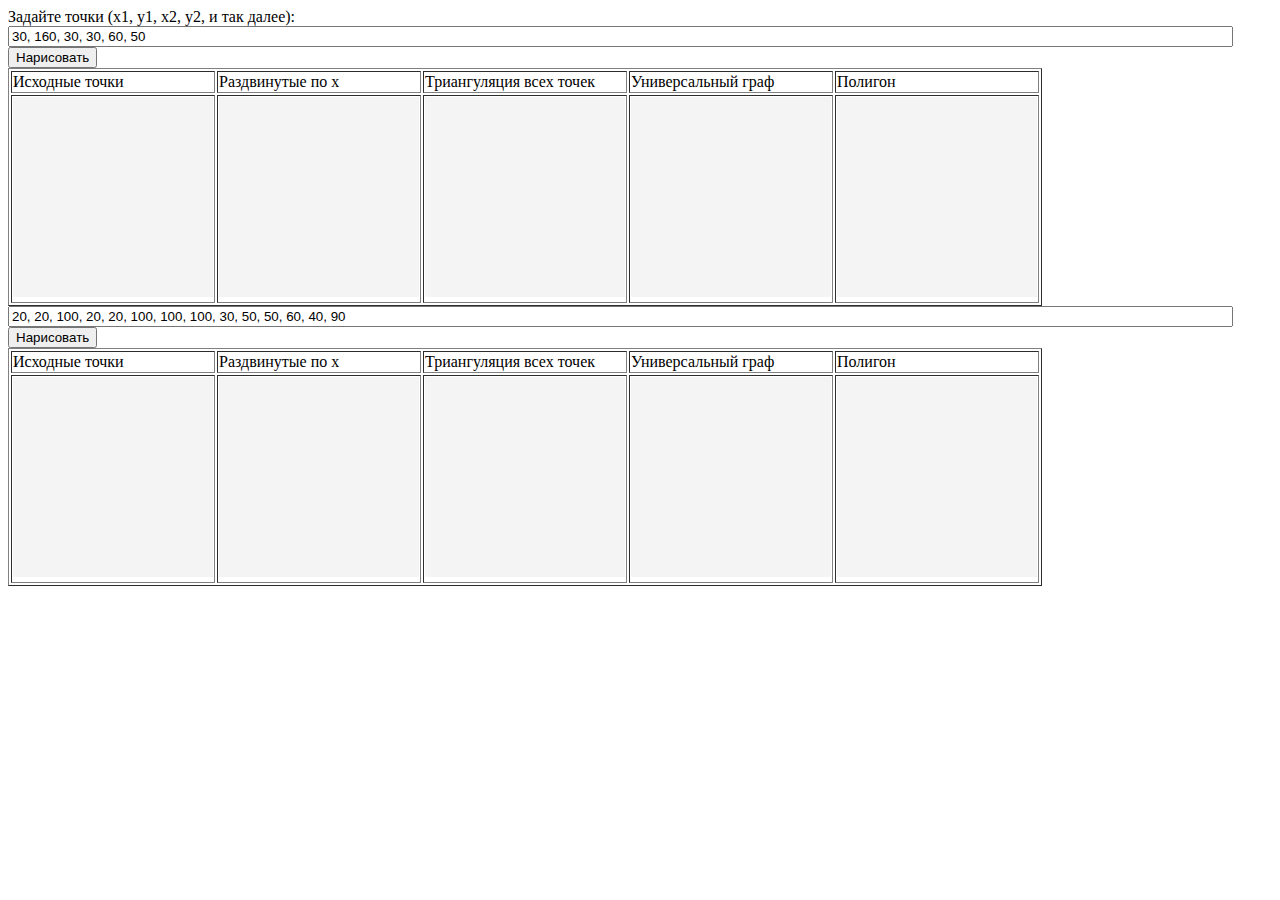
==== enlarge.html @ 0207de4c "minmax" ====
<!DOCTYPE html>
<html>

<head>
    <meta charset="utf-8">
    <title>Триангуляция множества точек</title>
    <!-- https://neerc.ifmo.ru/wiki/index.php?title=Триангуляция_полигонов_(ушная_%2B_монотонная) -->
    <!-- http://grafika.me/node/175 -->
    <!-- https://www.npmjs.com/package/earcut -->
    <!-- Алгоритм триангуляции Делоне методом заметающей прямой https://habr.com/ru/post/445048/ -->
    <!-- https://github.com/Vemmy124/Delaunay-Triangulation-Algorithm -->
</head>

<body>
    <label>Задайте точки (x1, y1, x2, y2, и так далее):</label><br>
    <!--
    // 20, 20, 100, 20, 100, 100, 20, 100
    // 10, 10, 100, 10, 100, 100, 10, 100, 60, 60
    // 10, 10, 100, 10, 100, 120, 50, 120, 60, 20, 140, 80
    // 10, 10, 100, 10, 150, 120, 50, 140, 60, 60, 40, 80, 70, 80
    // 10, 10, 160, 10, 160, 160, 10, 160, 40, 80, 70, 30
    // 30, 30, 160, 30, 160, 160, 30, 160, 70, 50, 40, 80
    -->
    <input id="points1" value="30, 160, 30, 30, 60, 50" size="150" type="text" />
    <input type="button" onclick="update('1')" value="Нарисовать" />
    <table border=1>
        <tr>
            <td>Исходные точки</td>
            <td>Раздвинутые по x</td>
            <!--<td>Триангуляция выпуклой оболочки</td>-->
            <td>Триангуляция всех точек</td>
            <td>Универсальный граф</td>
            <td>Полигон</td>
        </tr>
        <tr><td><canvas id="canvas11" width="200" height="200" style="background: #F4F4F4;"></canvas></td>
            <td><canvas id="canvas12" width="200" height="200" style="background: #F4F4F4;"></canvas></td>
            <td><canvas id="canvas13" width="200" height="200" style="background: #F4F4F4;"></canvas></td>
            <td><canvas id="canvas14" width="200" height="200" style="background: #F4F4F4;"></canvas></td>
            <td><canvas id="canvas15" width="200" height="200" style="background: #F4F4F4;"></canvas></td>
        </tr>
    </table>
    <!--
    // 20, 20, 100, 20, 20, 100, 100, 100
    // 20, 20, 100, 20, 20, 100, 100, 100, 30, 50, 50, 60, 40, 90
    // 10, 10, 160, 10, 10, 160, 160, 160, 50, 40, 130, 90
    // 30, 30, 160, 30, 160, 160, 30, 160, 140, 50, 60, 60
    -->
    <input id="points2" value="20, 20, 100, 20, 20, 100, 100, 100, 30, 50, 50, 60, 40, 90" size="150" type="text" />
    <input type="button" onclick="update('2')" value="Нарисовать" />
    <table border=1>
        <tr>
            <td>Исходные точки</td>
            <td>Раздвинутые по x</td>
            <!--<td>Триангуляция выпуклой оболочки</td>-->
            <td>Триангуляция всех точек</td>
            <td>Универсальный граф</td>
            <td>Полигон</td>
        </tr>
        <tr><td><canvas id="canvas21" width="200" height="200" style="background: #F4F4F4;"></canvas></td>
            <td><canvas id="canvas22" width="200" height="200" style="background: #F4F4F4;"></canvas></td>
            <td><canvas id="canvas23" width="200" height="200" style="background: #F4F4F4;"></canvas></td>
            <td><canvas id="canvas24" width="200" height="200" style="background: #F4F4F4;"></canvas></td>
            <td><canvas id="canvas25" width="200" height="200" style="background: #F4F4F4;"></canvas></td>
       </tr>
    </table>
   <script>
        var Point = function(x, y) {
            this.x = x;
            this.y = y;
        };
        var radius = 5; delta = new Point(-20,20);
        document.getElementById("canvas11").addEventListener('mouseup', getPosition);
        document.getElementById("canvas21").addEventListener('mouseup', getPosition);
        // Event will be a click event which can be retrieved as first parameter 
        // in the addEventListener(function(event){});
        function getPosition(event){
            rect = event.target.getBoundingClientRect();
            x = event.clientX - rect.left; // x == the location of the click in the document - the location (relative to the left) of the canvas in the document
            y = event.clientY - rect.top; // y == the location of the click in the document - the location (relative to the top) of the canvas in the document
            // This method will handle the coordinates and will draw them in the canvas.
            //drawCoordinates(canvas,x,y);
            points_set = (event.target.id == 'canvas11')?'1':'2';
            updatePoints(points_set, new Point(x, y));
            update(points_set);
        };

        function updatePoints(points_set, point = undefined){
            _points = document.getElementById('points'+points_set);
            points_list = getpoints(_points);
            if (point) {
                near_points = false;
                for(i=0; i<points_list.length; i++){
                    p = points_list[i];
                    near_points = near_points || skal(p, point, point) <= radius*radius;
                    if (near_points) break;
                };
                if (near_points) {
                    points_list.splice(i,1);
                }
                else {
                    points_list.push(point);
                }
            };
            if (points_set=='1') {
                points = [...(new Set(points_list))].sort((a,b)=>(a.x<b.x || (a.x==b.x && a.y>b.y)?-1:1));
            };
            document.getElementById('points'+points_set).value = points.map(p=>[p.x,p.y].join(', ')).join(', ');
            return points;
        };

        function enlarge(points_set){
            // точки
            // 0 30,160
            // 1 30,30
            // 2 60,50
            // "галочки" - приводим к неотрицательным свободным коэффициентам
            // 0 0,1 abs(0+130*a)
            // 1 0,2 abs(-30+110*a) = abs(30-110*a)
            // 2 1,2 abs(-30-20*a)  = abs(30+20*a)
            // пересечения галочек - 2 решения (или 1 при одинаковых наклонах)
            // abs(u+v*a)=abs(u_+v_*a)
            // 30-110*a=30+20*a либо 30-110*a=-30-20*a
            // a=0 либо a=2/3
            // при a=9 (0, 30, 30) при a=2/3 (130/3, 130/3, 130/3)
            // abs(u)+a*v*sign(u) = abs(u_)+a*v_*sign(v_)
            // 0 0,1+0,2 30+20*a
            // 1 0,1+1,2 30+150*a
            // 2 0,2+1,2 0+130*a
            // compares
            // 0 0,1+0,2;1,2+0,2 a = -3/28 x = (30-240/14, 30-45/14, 60-75/14) = (180/14, 375/14, 765/14) dist = 195/14
            // 1 0,1+1,2;1,2+0,2 a = -1/5 x = (30-32, 30-6, 60-10) = (-2, 24, 50) dist = 26 = 364/14
            _points = document.getElementById('points'+points_set);
            points_list = getpoints(_points);
            points = [...(new Set(points_list))];//.sort((a,b)=>(a.x<b.x || (a.x==b.x && a.y>b.y)?-1:1));
            birds = [];
            for (i=0; i<points.length-1; i++) {
                for (j=i+1; j<points.length; j++) {
                    u = points[i].x - points[j].x;
                    v = points[i].y - points[j].y;
                    //if (u >= 0) {
                    birds.push([u,v]);
                    //}
                    //else {
                        //birds.push([-u,-v]);
                    //};
                };
            };
            candidates_a = []; candidates_b = [];
            for (k=0; k<birds.length-1; k++) {
                u = birds[k][0]; v = birds[k][1];
                for (m=k+1; m<birds.length; m++) {
                    u_ = birds[m][0]; v_ = birds[m][1];
                    //abs(u+a*v)=abs(u_+a*v_)
                    // u+a*v = u_+a*v_ или u+a*v=-(u_+a*v_)
                    // a = -(u-u_)/(v-v_u) или a = -(u+u_)/(v+v_)
                    if (v_ != v) candidates_a.push(-(u-u_)/(v-v_));
                    if (v_ != -v) candidates_a.push(-(u+u_)/(v+v_));
                    //abs(b*u+v)=abs(b*u_+v_)
                    // b*u+v = b*u_+v_ или b*u+v = -(b*u_+v_)
                    // b = -(v-v_)/(u-u_) или b = -(v+v_)/(u+u_)
                    if (u_ != u) candidates_b.push(-(v-v_)/(u-u_));
                    if (u_ != -u) candidates_b.push(-(v+v_)/(u+u_));
                };
            };
            // compares
            a_best = 0; a_dist_best = 0;
            for (i=0; i<candidates_a.length; i++) {
                a = candidates_a[i];
                for (j=0; j<birds.length; j++){
                    dist = birds[j][0]+a*birds[j][1];
                    if (dist < 0) dist = -dist;
                    if (j==0) dist_min = dist;
                    else {
                        if (dist < dist_min) dist_min = dist;
                    };
                };
                if (dist_min > a_dist_best){
                    a_best = a;
                    a_dist_best = dist_min;
                    console.log('a_best',a_best,'a_dist_best',a_dist_best);
                };
            };
            b_best = 0; b_dist_best = 0;
            for (i=0; i<candidates_b.length; i++) { 
                b = candidates_b[i]; 
                for (j=0; j<birds.length; j++){
                    dist = b*birds[j][0]+birds[j][1]; 
                    if (dist < 0) dist=-dist; 
                    if (j==0) dist_min=dist; 
                    else { 
                        if (dist < dist_min) dist_min=dist; 
                    };
                };
                if (dist_min> b_dist_best){
                    b_best = b;
                    b_dist_best = dist_min;
                    console.log('b_best',b_best,'b_dist_best',b_dist_best);
                };
            };
            min_x = points.map(p=>p.x).reduce((p,q)=>(p<q)?p:q);
            max_x = points.map(p=>p.x).reduce((p,q)=>(p>q)?p:q);
            min_y = points.map(p=>p.y).reduce((p,q)=>(p<q)?p:q);
            max_y = points.map(p=>p.y).reduce((p,q)=>(p>q)?p:q);
            new_points = points.map(p=>new Point(p.x+a_best*p.y, b_best*p.x+p.y));
            new_min_x = new_points.map(p=>p.x).reduce((p,q)=>(p<q)?p:q);
            new_max_x = new_points.map(p=>p.x).reduce((p,q)=>(p>q)?p:q);
            new_min_y = new_points.map(p=>p.y).reduce((p,q)=>(p<q)?p:q);
            new_max_y = new_points.map(p=>p.y).reduce((p,q)=>(p>q)?p:q);
            console.table(points);
            console.table(new_points);
            result = points.map(p=>new Point(
                min_x+(max_x-min_x)*(p.x+a_best*p.y-new_min_x)/(new_max_x-new_min_x),
                min_y+(max_y-min_y)*(b_best*p.x+p.y-new_min_y)/(new_max_y-new_min_y)));
            console.table(result);
            return result;
        };

        function getpoints(pointsString){
            //var pointsValue = document.getElementById('points1');
            _points = pointsString.value.split(", ");
            points = [];
            for (i = 0; i < _points.length; i +=2) { 
                points.push(new Point(parseInt(_points[i]), parseInt(_points[i + 1]))); 
            } ;
            return points; 
        };

        function det(p0,p1,p2) // определитель = площадь*2 = ориентация
        {
            //To find orientation of ordered triplet (p, q, r) = (p0, p1, p2).
            //The function returns following values
            //0 --> p, q and r are colinear
            //1 --> Clockwise
            //2 --> Counterclockwise
            //
            //val = (q.y - p.y) * (r.x - q.x) -
            //(q.x - p.x) * (r.y - q.y);
            // | p.x q.x r.x |
            // | p.y q.y r.y |
            // |  1   1   1  |
            // = - (p.x*(q.y-r.y) + q.x*(r.y-p.y) + r.x*(p.y-q.y))

            return (p2.x-p0.x)*(p1.y-p0.y)-(p2.y-p0.y)*(p1.x-p0.x);
            // = - (p0.x*(p1.y-p2.y) + p1.x*(p2.y-p0.y) + p2.x*(p0.y-p1.y))
        }
        function skal(p0,p1,p2) // скалярное произведение векторов p1-p0 и p2-p0
        {
        return (p2.x-p0.x)*(p1.x-p0.x)+(p2.y-p0.y)*(p1.y-p0.y);
        }
        function pointInTriangle(points, pt){
            //console.log('точки',points,'четверки',pt);
            for(i=0;i<4;i++) pt[i] = points[pt[i]];
            a = det(pt[3], pt[1], pt[2]);
            b = det(pt[0], pt[3], pt[2]);
            c = det(pt[0], pt[1], pt[3]);
            //console.log('a',a,'b',b,'c',c,'a <= 0 && b <= 0 && c <= 0',a <= 0 && b <= 0 && c <= 0);
            return a <= 0 && b <= 0 && c <= 0;
        }

        //////////////////////////// convex hull
        //////////// Convex Hull | Set 1 (Jarvis’s Algorithm or Wrapping)
        //////////// https://www.geeksforgeeks.org/convex-hull-set-1-jarviss-algorithm-or-wrapping/

        /*
        Following is the detailed algorithm.

        1) Initialize p as leftmost point.
        2) Do following while we don’t come back to the first (or leftmost) point.
        …..a) The next point q is the point such that the triplet (p, q, r) is counterclockwise for any other point r.
        …..b) next[p] = q (Store q as next of p in the output convex hull).
        …..c) p = q (Set p as q for next iteration).
        */

        // конвертация в код javascript

        /*
        C# program to find convex hull of a set of points. Refer
        https://www.geeksforgeeks.org/orientation-3-ordered-points/
        for explanation of orientation()
        */

        // point class with x, y as point
        /* это уже есть в коде
        class Point:
        def __init__(self, x, y):
        self.x = x
        self.y = y
        */

        /*
        function Left_index(points){

            // Finding the left most point

            minn = 0;
            for (i = 0; i < points.length; i++){
                if (points[i].x < points[minn].x ||
                    (points[i].x == points[minn].x 
                    && points[i].y > points[minn].y))
                    minn = i;
            };
            return minn
        };
        */

        /*
        function orientation(p, q, r){
            //
            //To find orientation of ordered triplet (p, q, r).
            //The function returns following values
            //0 --> p, q and r are colinear
            //1 --> Clockwise
            //2 --> Counterclockwise
            //
            val = (q.y - p.y) * (r.x - q.x) - 
            (q.x - p.x) * (r.y - q.y);

            if (val == 0)
                return 0;
            else if (val > 0)
                return 1;
            else
                return 2;
        };
        */

        function convexHull_wrapping(points){

            console.log('выпуклая оболочка множества точек',points);
            n = points.length;
            // There must be at least 3 points
            if (n < 3) return;
            // Find the leftmost point 
            l = 0; //Left_index(points); // точки уже отсортированы
            hull = [];
            /*
            Start from leftmost point, keep moving counterclockwise 
	        until reach the start point again. This loop runs O(h) 
	        times where h is number of points in result or output. 
            */
	        p = l;
            q = 0;
            while(true){    
                // Add current point to result 
                hull.push(p);
                console.log('  добавляем точку с индексом',p);
                /*
		        Search for a point ' q' such that 
                orientation(p, x, q) is counterclockwise for all points 'x' . 
                The idea is to keep track of last visited most counterclock-wise point in q. 
                If any point 'i' is more counterclock-wise than q, then update q. 
                */
		        q = (p + 1) % n;

		        for (i=0; i<n; i++){
			
			        // If i is more counterclockwise 
			        // than current q, then update q 
			        if (det(points[p], points[i], points[q]) < 0)
                        //(orientation(points[p], points[i], points[q]) == 2)
				        q = i;
                };
                /*
                Now q is the most counterclockwise with respect to p 
                Set p as q for next iteration, so that q is added to result 'hull' 
                */
                p = q;

                // While we don' t come to first point
                if (p == l) break;
            };
            return hull;
        };

         // Convex Hull | Monotone chain algorithm
        // https://www.geeksforgeeks.org/convex-hull-monotone-chain-algorithm/
        
        // Algorithm Implementation/Geometry/Convex hull/Monotone chain
        // https://en.wikibooks.org/wiki/Algorithm_Implementation/Geometry/Convex_hull/Monotone_chain#Python
        // A. M. Andrew, "Another Efficient Algorithm for Convex Hulls in Two Dimensions", Info. Proc. Letters 9, 216-219 (1979).
        //
        // porting from Python code
        function convexHull_monotone(points){
            /*
            Computes the convex hull of a set of 2D points.

            Input: an iterable sequence of (x, y) pairs representing the points.
            Output: a list of vertices of the convex hull in counter-clockwise order,
            starting from the vertex with the lexicographically smallest coordinates.
            Implements Andrew's monotone chain algorithm. O(n log n) complexity.
            */

            // Sort the points lexicographically (tuples are compared lexicographically).
            // Remove duplicates to detect the case we have just one unique point.
            //points = [...(new Set(points))].sort((a,b)=>(a.x<b.x || (a.x==b.x && a.t<b.y)?1:-1)); //sorted(set(points));
            console.log('отсортированные точки', points);
            // Boring case: no points or a single point, possibly repeated multiple times.
            if (points.length <= 1)
                return points;

            // 2D cross product of OA and OB vectors, i.e. z-component of their 3D cross product.
            // Returns a positive value, if OAB makes a counter-clockwise turn,
            // negative for clockwise turn, and zero if the points are collinear.
            /* заменяется функцией det
            function cross(o, a, b) {
                return (a[0] - o[0]) * (b[1] - o[1]) - (a[1] - o[1]) * (b[0] - o[0]);
            };
            */

            // Build lower hull 
            console.log('строим нижнюю половину выпуклой оболочки');
            lower = [];
            for(i=0;i<points.length;i++){
                p = points[i];
                console.log('рассматриваем точку', p);
                while (lower.length >= 2 && 
                    det(lower.slice(-2,-1), lower.slice(-1), p) < 0)
                    //orientation(lower.slice(-2,-1), lower.slice(-1), p) == 2)
                    //cross(lower.slice(-2,-1), lower.slice(-1), p) >= 0)
                    {
                        console.log('    удаляем точку', lower.slice(-1));
                        lower.pop();
                    };
                console.log('  добавляем точку', p);
                lower.push(p); //append(p);
            };
            console.log('нижняя часть',lower);
            //lower.pop();

            //# Build upper hull
            upper = [];
            for (j=0;j<points.length;j++){
                p = points[points.length-1-j];
                while (upper.length >= 2 && 
                    det(upper.slice(-2,-1), upper.slice(-1), p) > 0)
                    //orientation(upper.slice(-2,-1), upper.slice(-1), p) == 2)
                    {upper.pop();};
                upper.push(p); //append(p);
            };
            console.log('верхняя часть', upper);
            //upper.pop();

            // Concatenation of the lower and upper hulls gives the convex hull.
            // Last point of each list is omitted because it is repeated at the beginning of the other list. 
            console.log('выпуклая оболочка', lower.concat(upper));
            return lower.concat(upper);// lower.slice(-1) + upper.slice(-1);
        }
       ////////////////////////////

        function triangulate( points, indexes ) // список индексов вершин контура
        {
            console.log('триангуляция контура',indexes);
            count = indexes.length;
            var triangles = [];
            if ( count < 3 ) // нет треугольника
            {
                return triangles;
            }
            else if ( count == 3) // только треугольник
            {
                triangles.push([indexes[0],indexes[1],indexes[2]]);
                console.log('добавляем треугольник',indexes[0],indexes[1],indexes[2]);
                return triangles;
            }
            // многоугольник с контуром, обходимым по часовой стрелке
            //  треугольник с вершинами i,i+1,i+2 с углом i,i+1,i+2, меньшим развернутого
            //     это значит, что окрестность вершины 1 в треугольнике находится внутри многоугольника
            // A x=0,y=0 B x=1,y=0 C y<0
            // A x=1,y=0 B x=0,y=0 C y>0
            // (x-x0)*(y1-y0)-(y-y0)*(x1-x0) уравнение прямой через 0,1
            // (x2-x0)*(y1-y0)-(y2-y0)*(x1-x0) > 0
            // |x0 x1 x2|
            // |y0 y1 y2| < 0
            // | 1  1  1|
            // в canvas ось y направлена в обратную сторону, поэтому в canvas условие меняет знак
            for (var i = 0; i < count; i++){
                var ind0 = indexes[i]; var ind1 = indexes[(i+1)%count]; var ind2 = indexes[(i+2)%count];
                p0 = points[ind0];
                p1 = points[ind1];
                p2 = points[ind2];
                _det = det(p0,p1,p2);
                if ( _det > 0 ){
                    console.log(ind0,p0.x,p0.y,ind1,p1.x,p1.y,ind2,p2.x,p2.y,'угол больше развернутого, пропускаем');
                    continue;
                };
                console.log(ind0,p0.x,p0.y,ind1,p1.x,p1.y,ind2,p2.x,p2.y,'угол меньше развернутого, рассматриваем');
                console.log('проверяем все остальные вершины на принадлежность треугольнику');
                var maxj = i+2;
                var maxcos2 = 0;
                for (var j = i+3; j < count; j++){
                    ind3 = indexes[j]
                    p3 = points[ind3];
                    // если точка p3 находится внутри или на границе треугольника p0,p1,p2
                    // то она должна быть выпуклой линейной комбинацией вершин треугольника
                    // p3=a*p0+b*p1*c*p2, a,b,c>=0, a+b+c=1
                    // |x0 x1 x2|   |a|   |x3|
                    // |y0 y1 y2| * |b| = |y3|
                    // | 1  1  1|   |c|   | 1|
                    //  abc = p3*A012^(-1)
                    //         |x3 x1 x2|
                    // a*det = |y3 y1 y2|
                    //         | 1  1  1|
                    //
                    a = det(p3,p1,p2)/_det; b = det(p0,p3,p2)/_det; c = det(p0,p1,p3)/_det;
                    //a = det(p3,p1,p2); b = det(p0,p3,p2); c = det(p0,p1,p3);
                    if (a < 0 || b < 0 || c < 0) {
                        console.log(ind3,p3.x,p3.y,a,b,c,'снаружи треугольника');
                        continue;
                    };
                    // среди внутренних точек выбираем наименьший угол p3,p0,p1
                    // p3-p0 = a*(p1-p0)+b*(p10), p10*(p1-p0)=0
                    // b = (p3-p0)*p10/(p10*p10)
                    // sin(alpha) = (p3-p0)*p10/(p10*p10)/((p3-p0)*(p3-p0))
                    // p1-p0 = (p1.x-p0.x,p1.y-p0.y)
                    // p10 = (-(p1.y-p0.y),p1.x-p0.x)
                    // (p3-p0)*p10 = -(p3.x-p0.x)*(p1.y-p0.y)+(p3.y-p0.y)*(p1.x-p0.x)
                    // d = det(p3,p0,p1);
                    _skal = skal(p0,p1,p3); // скалярное произведение
                    cos2 = _skal*_skal / (skal(p0,p1,p1)*skal(p0,p3,p3)); // квадрат косинуса
                    console.log(ind3,p3.x,p3.y,a,b,c,'внутри треугольника, cos2=',cos2);
                    if (cos2 > maxcos2) {
                        maxj = j; maxind3 = indexes[maxj]; maxcos2 = cos2;
                        console.log('maxind3,maxcos2',maxind3,maxcos2);
                    };
                }
                if (maxcos2 == 0) {
                    // случай 1) в треугольнике нет других вершин
                    console.log('в треугольнике нет других вершин');
                    console.log('добавляем треугольник',ind0,ind1,ind2);
                    triangles.push([ind0,ind1,ind2]); // три подряд идущие вершины
                    triangles1 = triangulate(points, indexes.slice(i+2).concat(indexes.slice(0,i+1)));
                    return triangles.concat(triangles1); // все последующие вершины
                    return;
                }
                else {
                    // случай 2) в треугольнике есть другие вершины
                    console.log('отрезок',ind0,maxind3,'составляет диагональ');
                    console.log('добавляем треугольник',ind0,ind1,maxind3);
                    triangles.push([ind0,ind1,maxind3]);
                    console.log('все вершины в диапазоне от',ind1,'до',maxind3);
                    triangles1 = triangulate(points, indexes.slice(i+1,maxj+1)); // все вершины в диапазоне от ind1 до maxind3
                    console.log('все вершины в диапазоне от',maxind3,'до',ind0);
                    triangles2 = triangulate(points, indexes.slice(maxj).concat(ind0)); // все вершины в диапазоне от maxind3 до ind0
                    return triangles.concat(triangles1,triangles2);
                }
            }
            return;
        }

        function triangulate_internal(points, triangles, internal_points){
            for (var i=0; i<internal_points.length; i++){
                p = internal_points[i];
                len = triangles.length;
                for (var j=0; j<len; j++){
                    t = triangles[j];
                    if (pointInTriangle(points, [t[0],t[1],t[2],p])) {
                        triangles.splice(j, 1, [p, t[1], t[2]], [t[0], p, t[2]], [t[0], t[1], p]);
                       break;
                    };
                };
            };
            return triangles;
        }
       
        function canvasClear(canvas){
            ctx = canvas.getContext('2d');
            // Сохраняем текущую матрицу трансформации
            //ctx.save();
            // Используем идентичную матрицу трансформации на время очистки
            //ctx.setTransform(1, 0, 0, 1, 0, 0);
            ctx.clearRect(0, 0, canvas.width, canvas.height);
            // Возобновляем матрицу трансформации
            //ctx.restore();       
        }

        function drawCircle(ctx, center, text){
            // ctx.moveTo(center.x + radius, center.y);
            ctx.beginPath();
            ctx.arc(center.x, center.y, radius, 0, Math.PI*2);
			ctx.fill();
            ctx.strokeText(text+'('+center.x.toFixed(0)+','+center.y.toFixed(0)+')',
             center.x + delta.x, center.y + delta.y);
        }

        function drawGraph(points, edges, canvas, only = true){
            len = points.length;
            if (len == 0) return;
            //var canvas=document.getElementById("canvas1")
            canvasClear(canvas);
            ctx = canvas.getContext('2d');
            ctx.fillStyle = 'green';//'#f00';
            ctx.font = "12px Arial";
            drawCircle(ctx, points[len-1], len-1);
            for (d in points) {
                drawCircle(ctx, points[d], d);
            };
            ctx.fill();
            if (only || edges.length == 0) return;
            //ctx.beginPath();
            for (d in edges) {
                left = edges[d][0]; right = edges[d][1];
                ctx.moveTo(points[left].x, points[left].y);
                ctx.lineTo(points[right].x, points[right].y);
            }
            //ctx.closePath();
            ctx.stroke();
        };
        function drawpoints(points, canvas){
            //var canvas=document.getElementById("canvas1")
            canvasClear(canvas);
            ctx = canvas.getContext('2d');
            ctx.fillStyle = '#f00';
            ctx.beginPath();
            ctx.moveTo(points[0].x, points[0].y);
            for (d in points) {
                ctx.lineTo(points[d].x, points[d].y);
            }
            ctx.closePath();
            ctx.stroke();
        };
       function drawTriangles(points, triangles, canvas){
            //var canvas=document.getElementById("canvas2")
            canvasClear(canvas);
            ctx = canvas.getContext('2d');
            ctx.fillStyle = '#f00';
            //console.log(poly[0], poly[1]);
            for( d in triangles ){
                //console.log(poly[item] , poly[item+1]);
                ctx.beginPath();
                ctx.moveTo( points[triangles[d][0]].x, points[triangles[d][0]].y );
                ctx.lineTo( points[triangles[d][1]].x, points[triangles[d][1]].y );
                ctx.lineTo( points[triangles[d][2]].x, points[triangles[d][2]].y );
                ctx.closePath();
                ctx.stroke();
            }            
        };

        function universal_points(count, shift=90, size=70){
            //shift = 90; size = 80;
            vertices = [];
            phi = 2*Math.PI/count;
            for (k=0; k<count;k++){
                vertices.push(new Point(shift+size*Math.cos(k*phi),shift+size*Math.sin(k*phi)));
            };
            return vertices;
        }

        function incidence(triangles){
            incdm = [];
            len = triangles.length;
            for (i = 0; i < len-1; i++){
                d = triangles[i];
                console.log('соседи треугольника', d)
                for (j = i+1; j <len; j++){
                    m = triangles[j];
                    s = new Set(d.concat(m));
                    if (s.size == 4){
                        incdm.push([i,j]);
                        console.log(' треугольник',m,'соседний');
                   }
                    else {
                        console.log(' треугольник',m,'не соседний');
                    };
                };
            }

            vertices = universal_points(len);
           
            return [vertices, incdm];
        };

        function simple_polygon(points){
            len = points.length;
            new_points = []; edges = [];
            for (i=0; i<len; i++){
                if(i<3) {
                    new_points.push(points[i]);
                    continue;
                };
            };
            return new_points;
        }
        function update(points_set){
            console.clear();
            /*
            var _points = document.getElementById('points'+points_set);
            var points_list = getpoints(_points);
            var points = [...(new Set(points_list))].sort((a,b)=>(a.x<b.x || (a.x==b.x && a.y>b.y)?-1:1));
            document.getElementById('points'+points_set).value = points.map(p=>[p.x,p.y].join(', ')).join(', ');
            */
            points = updatePoints(points_set);
            drawGraph(points, undefined, document.getElementById('canvas'+points_set+'1'), true);
            enlarged = enlarge(points_set);
            drawGraph(enlarged, undefined, document.getElementById('canvas'+points_set+'2'), true);
            /*
            hull = convexHull_wrapping(points);
            hull2 = convexHull_monotone(points);
            internal_points = points.map((_,i)=>i).filter(function(cv){return ! hull.includes(cv)});
            edges = hull.map((cv,i)=>[cv,hull[(i+1)%hull.length]]);
            drawGraph(points, edges, document.getElementById('canvas'+points_set+'1'), true);
            drawGraph(points, edges, document.getElementById('canvas'+points_set+'2'), false);
            hulltriangles = triangulate( points, hull ); // исходный список индексов вершин
            //drawTriangles(points, hulltriangles, document.getElementById("canvas13"));
            alltriangles = triangulate_internal(points, hulltriangles, internal_points);
            //drawTriangles(points, alltriangles, document.getElementById("canvas14"));
            // graph = incidence(triangles);
            alledges = [];
            for (t of alltriangles){
                _t = (t[0]<t[1])?[t[0],t[1]]:[t[1],t[0]]; if (! alledges.includes(_t)) alledges.push(_t);
                _t = (t[1]<t[2])?[t[1],t[2]]:[t[2],t[1]]; if (! alledges.includes(_t)) alledges.push(_t);
                _t = (t[2]<t[0])?[t[2],t[0]]:[t[0],t[2]]; if (! alledges.includes(_t)) alledges.push(_t);
            };
            alledges1 = alledges.slice();
            drawGraph(points, alledges, document.getElementById('canvas'+points_set+'3'), false);
            universal = universal_points(points.length);
            drawGraph(universal, alledges, document.getElementById('canvas'+points_set+'4'), false);
            new_points = simple_polygon(points); // полигон по точкам с сохранением их порядка
            new_edges = new_points.map((cv,i)=>[i,(i+1)%new_points.length]);
            drawGraph(new_points, new_edges, document.getElementById('canvas'+points_set+'5'), false);
            */
        }

    </script>
</body>

</html>
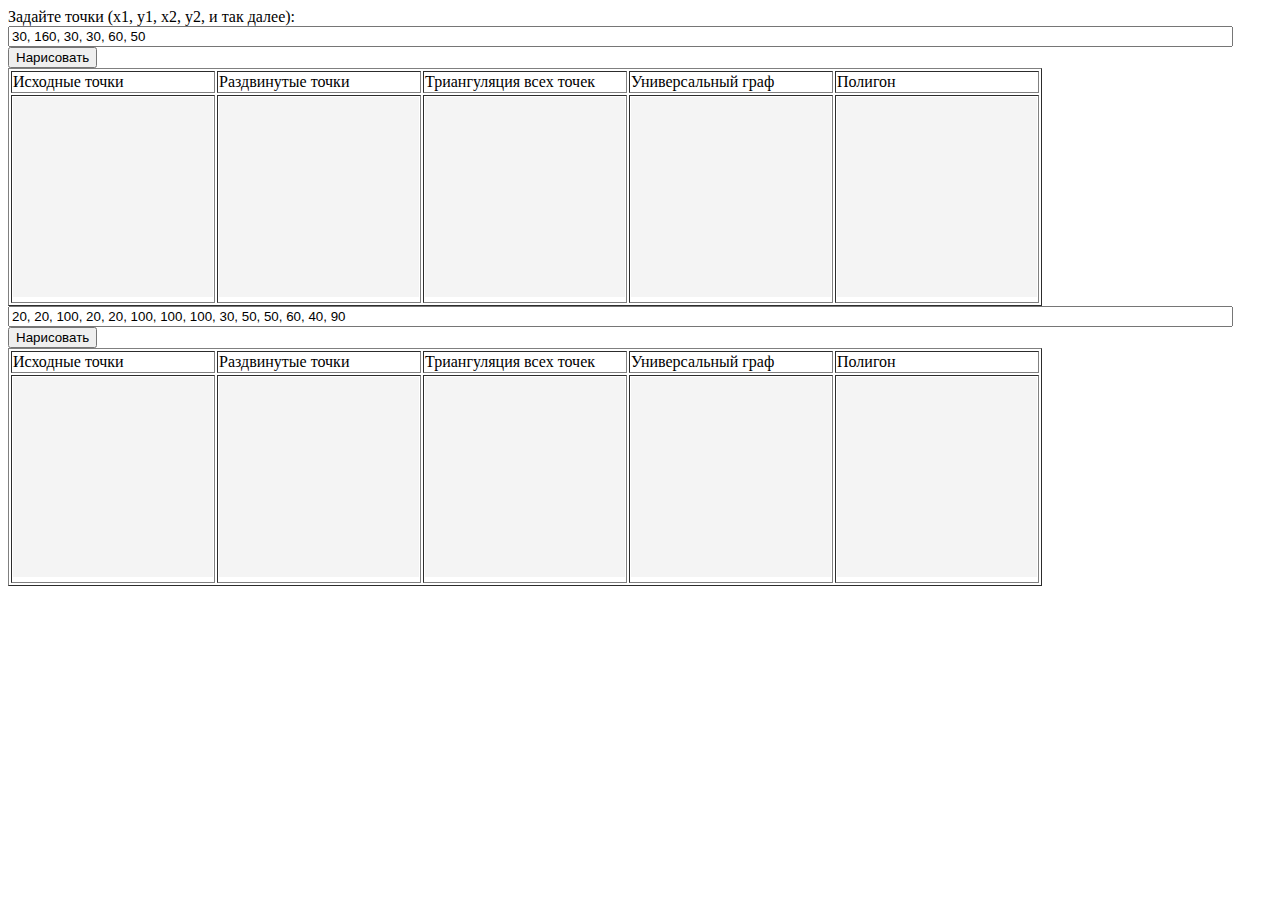
==== commit f66f0227: "L1" ====
--- a/enlarge.html
+++ b/enlarge.html
@@ -26,7 +26,7 @@
     <table border=1>
         <tr>
             <td>Исходные точки</td>
-            <td>Раздвинутые по x</td>
+            <td>Раздвинутые точки</td>
             <!--<td>Триангуляция выпуклой оболочки</td>-->
             <td>Триангуляция всех точек</td>
             <td>Универсальный граф</td>
@@ -50,7 +50,7 @@
     <table border=1>
         <tr>
             <td>Исходные точки</td>
-            <td>Раздвинутые по x</td>
+            <td>Раздвинутые точки</td>
             <!--<td>Триангуляция выпуклой оболочки</td>-->
             <td>Триангуляция всех точек</td>
             <td>Универсальный граф</td>
@@ -148,18 +148,18 @@
             candidates_a = []; candidates_b = [];
             for (k=0; k<birds.length-1; k++) {
                 u = birds[k][0]; v = birds[k][1];
+                su = (u>0)?1:(u<0)?-1:0; sv=(v>0)?1:(v<0)?-1:0;
                 for (m=k+1; m<birds.length; m++) {
                     u_ = birds[m][0]; v_ = birds[m][1];
+                    su_ = (u_>0)?1:(u_<0)?-1:0; sv_ = (v_>0)?1:(v_<0)?-1:0;
                     //abs(u+a*v)=abs(u_+a*v_)
                     // u+a*v = u_+a*v_ или u+a*v=-(u_+a*v_)
                     // a = -(u-u_)/(v-v_u) или a = -(u+u_)/(v+v_)
-                    if (v_ != v) candidates_a.push(-(u-u_)/(v-v_));
-                    if (v_ != -v) candidates_a.push(-(u+u_)/(v+v_));
+                    if (sv*sv_) candidates_a.push(-(u*sv+u_*sv_)/(v*sv+v_*sv_));
                     //abs(b*u+v)=abs(b*u_+v_)
                     // b*u+v = b*u_+v_ или b*u+v = -(b*u_+v_)
                     // b = -(v-v_)/(u-u_) или b = -(v+v_)/(u+u_)
-                    if (u_ != u) candidates_b.push(-(v-v_)/(u-u_));
-                    if (u_ != -u) candidates_b.push(-(v+v_)/(u+u_));
+                    if (su*su_) candidates_b.push(-(v*su+v_*su_)/(u*su+u_*su_));
                 };
             };
             // compares
